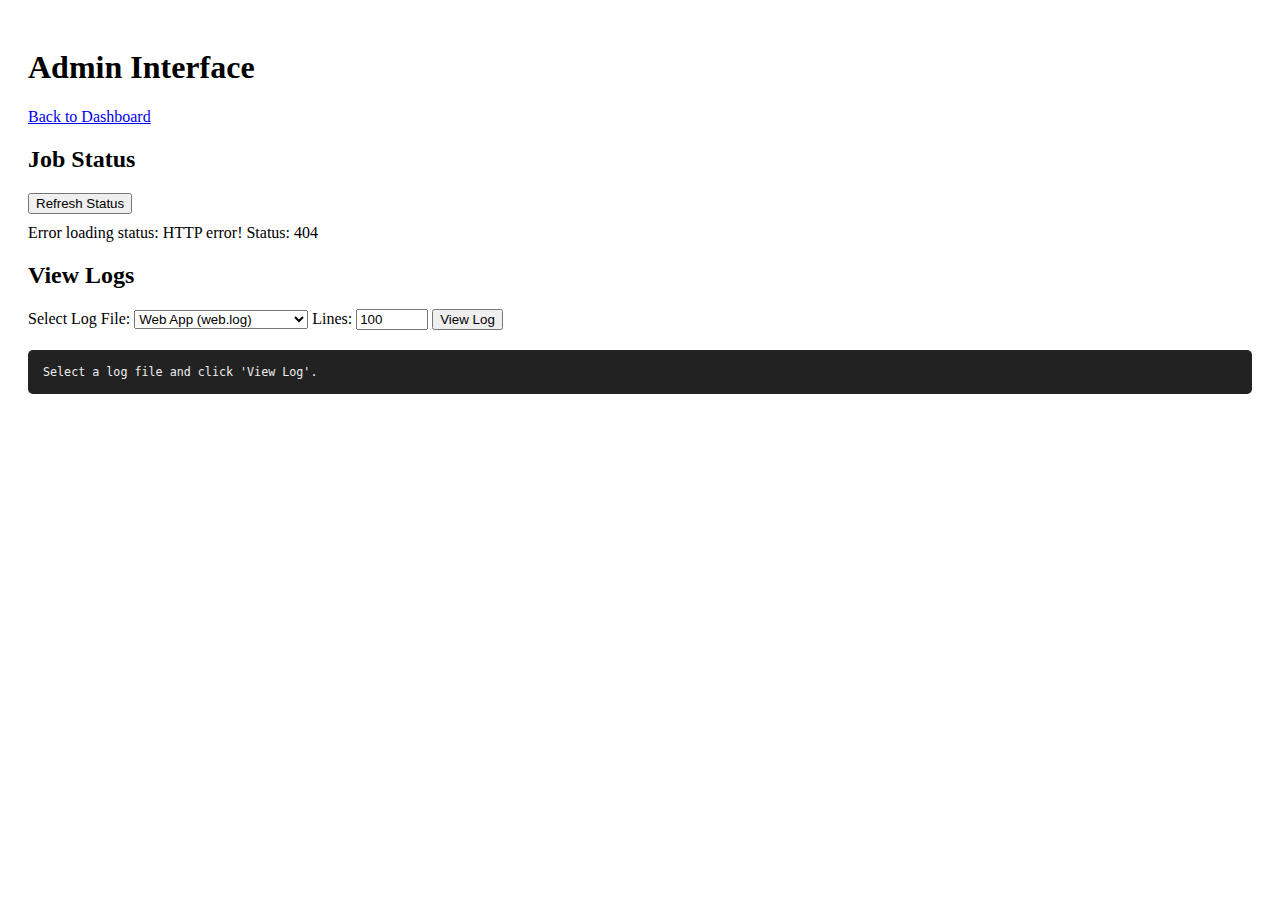
==== frontend/admin.html @ 851f7cec "Feat: Add admin interface for status and logs" ====
<!DOCTYPE html>
<html lang="en">
<head>
    <meta charset="UTF-8">
    <meta name="viewport" content="width=device-width, initial-scale=1.0">
    <title>Stock Analyzer - Admin</title>
    <link rel="stylesheet" href="/static/style.css">
    <style>
        body { padding: 20px; }
        .log-output {
            background-color: #222;
            color: #eee;
            padding: 15px;
            border-radius: 5px;
            font-family: monospace;
            white-space: pre-wrap;
            word-wrap: break-word;
            max-height: 400px;
            overflow-y: auto;
            font-size: 0.9em;
            margin-top: 10px;
        }
        .status-item {
            margin-bottom: 10px;
            padding-bottom: 10px;
            border-bottom: 1px solid #eee;
        }
        .status-item strong { display: inline-block; min-width: 150px;}
        .status-ok { color: green; }
        .status-error { color: red; }
        button { margin-right: 10px; margin-bottom: 10px; }
    </style>
</head>
<body>
    <h1>Admin Interface</h1>
    <p><a href="/">Back to Dashboard</a></p>

    <section id="job-status">
        <h2>Job Status</h2>
        <button id="refresh-status">Refresh Status</button>
        <div id="status-content">Loading status...</div>
    </section>

    <section id="logs">
        <h2>View Logs</h2>
        <label for="log-file-select">Select Log File:</label>
        <select id="log-file-select">
            <option value="web">Web App (web.log)</option>
            <option value="scheduler">Scheduler (scheduler.log)</option>
            <option value="fetcher">Data Fetcher (fetcher.log)</option>
            <option value="scorer">Scorer (scorer.log)</option>
            <option value="analysis">Analysis (analysis.log)</option>
        </select>
        <label for="log-lines">Lines:</label>
        <input type="number" id="log-lines" value="100" min="10" max="1000">
        <button id="view-log">View Log</button>
        <pre id="log-output" class="log-output">Select a log file and click 'View Log'.</pre>
    </section>

    <script>
        document.addEventListener('DOMContentLoaded', () => {
            const statusContent = document.getElementById('status-content');
            const refreshStatusBtn = document.getElementById('refresh-status');
            const logFileSelect = document.getElementById('log-file-select');
            const logLinesInput = document.getElementById('log-lines');
            const viewLogBtn = document.getElementById('view-log');
            const logOutputPre = document.getElementById('log-output');

            async function fetchStatus() {
                statusContent.textContent = 'Loading status...';
                try {
                    const response = await fetch('/api/admin/status');
                    if (!response.ok) throw new Error(`HTTP error! Status: ${response.status}`);
                    const data = await response.json();
                    renderStatus(data);
                } catch (error) {
                    console.error("Error fetching status:", error);
                    statusContent.textContent = `Error loading status: ${error.message}`;
                }
            }

            function renderStatus(data) {
                statusContent.innerHTML = `
                    <div class="status-item">
                        <strong>Web Service (systemd):</strong>
                        <span class="${data.web_service_active ? 'status-ok' : 'status-error'}">
                            ${data.web_service_active ? 'Active' : 'Inactive/Error'}
                        </span>
                        (Last checked: ${new Date(data.timestamp).toLocaleString()})
                    </div>
                    <div class="status-item">
                        <strong>Scheduler Service (systemd):</strong>
                        <span class="${data.scheduler_service_active ? 'status-ok' : 'status-error'}">
                            ${data.scheduler_service_active ? 'Active' : 'Inactive/Error'}
                        </span>
                         (Last checked: ${new Date(data.timestamp).toLocaleString()})
                    </div>
                    <div class="status-item">
                        <strong>Last Fetcher Run:</strong> ${data.last_fetcher_run || 'N/A'} (${data.last_fetcher_status || 'N/A'})
                    </div>
                     <div class="status-item">
                        <strong>Last Scorer Run:</strong> ${data.last_scorer_run || 'N/A'} (${data.last_scorer_status || 'N/A'})
                    </div>
                     <div class="status-item">
                        <strong>Last Analysis Run:</strong> ${data.last_analysis_run || 'N/A'} (${data.last_analysis_status || 'N/A'})
                    </div>
                `;
            }

            async function fetchLogs() {
                const logType = logFileSelect.value;
                const lines = logLinesInput.value || 100;
                logOutputPre.textContent = `Loading last ${lines} lines of ${logType}.log...`;
                try {
                    const response = await fetch(`/api/admin/logs/${logType}?lines=${lines}`);
                    if (!response.ok) throw new Error(`HTTP error! Status: ${response.status}`);
                    const data = await response.json();
                    logOutputPre.textContent = data.log_content || `No content found for ${logType}.log`;
                } catch (error) {
                     console.error("Error fetching logs:", error);
                    logOutputPre.textContent = `Error loading logs: ${error.message}`;
                }
            }

            refreshStatusBtn.addEventListener('click', fetchStatus);
            viewLogBtn.addEventListener('click', fetchLogs);

            // Initial load
            fetchStatus();
        });
    </script>
</body>
</html>
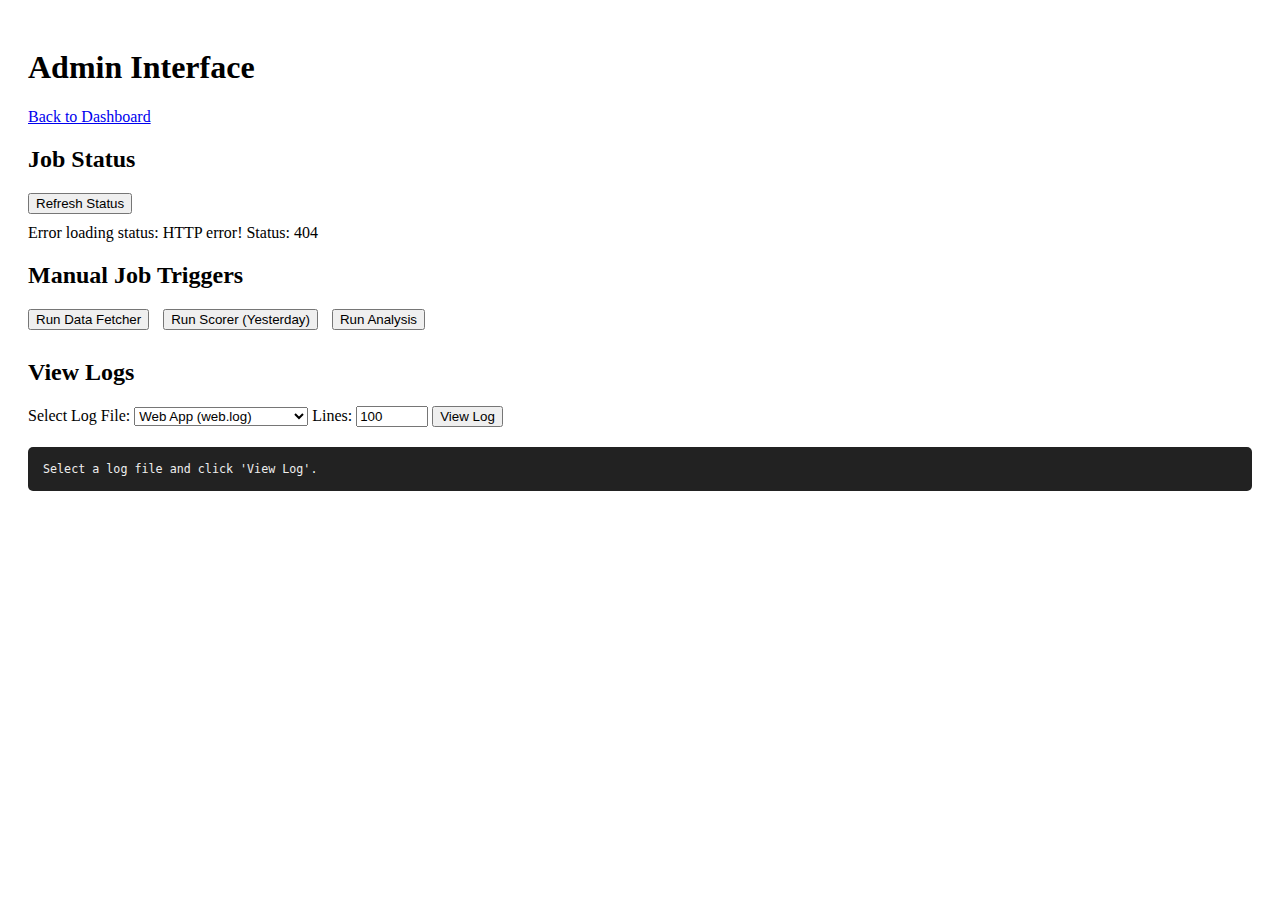
==== commit ce4d4d60: "Feat: Add manual job trigger buttons and API to admin interface" ====
--- a/frontend/admin.html
+++ b/frontend/admin.html
@@ -41,6 +41,14 @@
         <div id="status-content">Loading status...</div>
     </section>
 
+    <section id="manual-jobs">
+        <h2>Manual Job Triggers</h2>
+        <button id="run-fetcher">Run Data Fetcher</button>
+        <button id="run-scorer">Run Scorer (Yesterday)</button>
+        <button id="run-analysis">Run Analysis</button>
+        <p id="job-trigger-message" class="message"></p>
+    </section>
+
     <section id="logs">
         <h2>View Logs</h2>
         <label for="log-file-select">Select Log File:</label>
@@ -65,6 +73,10 @@
             const logLinesInput = document.getElementById('log-lines');
             const viewLogBtn = document.getElementById('view-log');
             const logOutputPre = document.getElementById('log-output');
+            const runFetcherBtn = document.getElementById('run-fetcher');
+            const runScorerBtn = document.getElementById('run-scorer');
+            const runAnalysisBtn = document.getElementById('run-analysis');
+            const jobTriggerMsg = document.getElementById('job-trigger-message');
 
             async function fetchStatus() {
                 statusContent.textContent = 'Loading status...';
@@ -125,7 +137,32 @@
             refreshStatusBtn.addEventListener('click', fetchStatus);
             viewLogBtn.addEventListener('click', fetchLogs);
 
-            // Initial load
+            // --- Manual Job Trigger Logic ---
+            async function triggerJob(jobName) {
+                jobTriggerMsg.textContent = `Triggering ${jobName}...`;
+                jobTriggerMsg.className = 'message info'; // Use a class for styling maybe
+                try {
+                    const response = await fetch(`/api/admin/run-job/${jobName}`, { method: 'POST' });
+                    const result = await response.json();
+                    if (!response.ok) {
+                        throw new Error(result.error || `HTTP error! Status: ${response.status}`);
+                    }
+                    jobTriggerMsg.textContent = result.message || `${jobName} triggered successfully. Check logs for progress.`;
+                    jobTriggerMsg.className = 'message success';
+                    // Optionally refresh status after a delay
+                    setTimeout(fetchStatus, 5000);
+                } catch (error) {
+                    console.error(`Error triggering ${jobName}:`, error);
+                    jobTriggerMsg.textContent = `Error triggering ${jobName}: ${error.message}`;
+                    jobTriggerMsg.className = 'message error';
+                }
+            }
+
+            runFetcherBtn.addEventListener('click', () => triggerJob('fetcher'));
+            runScorerBtn.addEventListener('click', () => triggerJob('scorer'));
+            runAnalysisBtn.addEventListener('click', () => triggerJob('analysis'));
+
+            // --- Initial Load ---
             fetchStatus();
         });
     </script>
